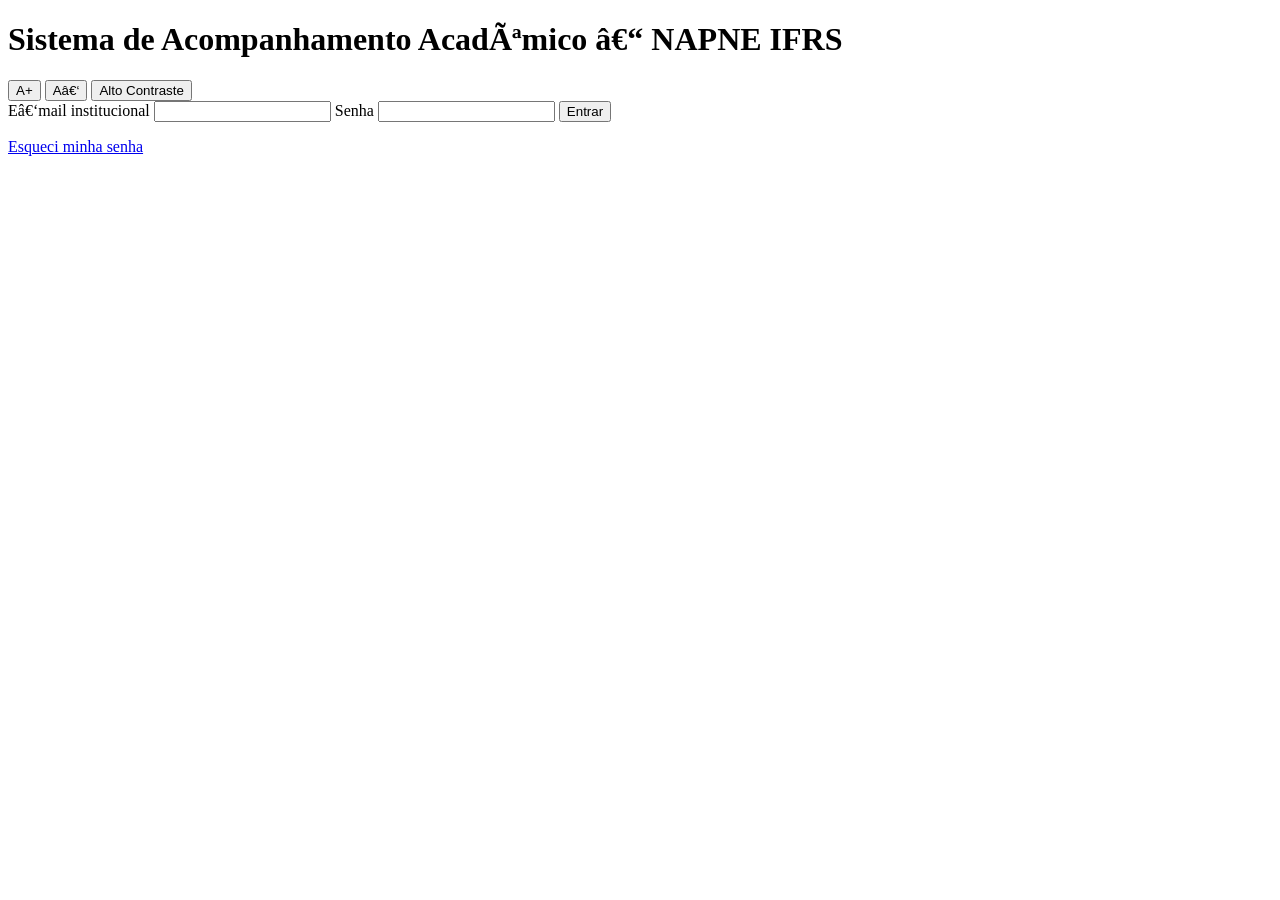
==== scr/frontend/index.html @ c411f1de "Criar index.html" ====
<!DOCTYPE html>
<html lang="pt‑BR">
<head>
  <meta charset="UTF‑8">
  <meta name="viewport" content="width=device‑width, initial‑scale=1.0">
  <title>Sistema NAPNE – Login</title>
  <link rel="stylesheet" href="style.css">
</head>
<body>
  <div class="login‑box">
    <h1>Sistema de Acompanhamento Acadêmico – NAPNE IFRS</h1>

    <div class="acessibilidade">
      <button id="btnAmais">A+</button>
      <button id="btnAmenos">A‑</button>
      <button id="btnContraste">Alto Contraste</button>
    </div>

    <form id="formLogin">
      <label for="usuario">E‑mail institucional</label>
      <input type="text" id="usuario" required>

      <label for="senha">Senha</label>
      <input type="password" id="senha" required>

      <button type="submit">Entrar</button>
      <p id="erro"></p>
    </form>

    <a href="#" class="link">Esqueci minha senha</a>
  </div>

  <script src="script.js"></script>
</body>
</html>
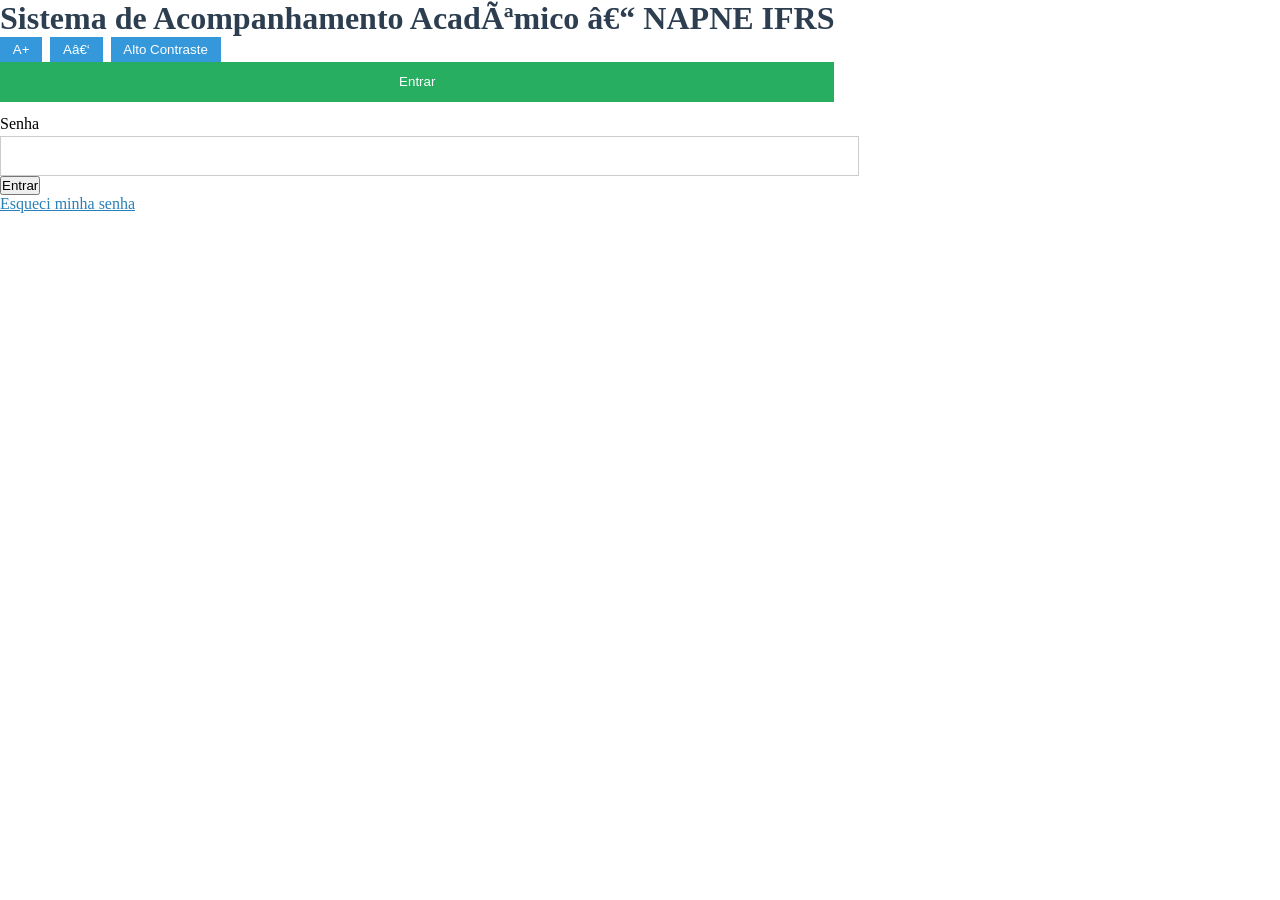
==== commit b779cf74: "Atualizar o index.html" ====
--- a/scr/frontend/index.html
+++ b/scr/frontend/index.html
@@ -17,8 +17,10 @@
     </div>
 
     <form id="formLogin">
-      <label for="usuario">E‑mail institucional</label>
-      <input type="text" id="usuario" required>
+  <!-- campos -->
+  <button type="submit">Entrar</button>
+</form>
+
 
       <label for="senha">Senha</label>
       <input type="password" id="senha" required>
--- a/scr/frontend/style.css
+++ b/scr/frontend/style.css
@@ -0,0 +1,14 @@
+* { box-sizing: border‑box; margin: 0; padding: 0; font‑family: Arial, sans‑serif; }
+body { background‑color: #f0f4f8; display: flex; justify‑content: center; align‑items: center; min‑height: 100vh; }
+.login‑box { background: white; padding: 2rem; border‑radius: 8px; box‑shadow: 0 0 10px #00000020; width: min(90%, 420px); }
+h1 { font‑size: 1.2rem; margin‑bottom: 1.5rem; text‑align: center; color: #2c3e50; }
+.acessibilidade { display: flex; gap: .5rem; justify‑content: flex‑end; margin‑bottom: 1rem; }
+.acessibilidade button { padding: .3rem .8rem; cursor: pointer; border: none; border‑radius: 4px; background: #3498db; color: white; }
+label { display: block; margin: .8rem 0 .2rem; }
+input { width: 100%; padding: .7rem; border: 1px solid #ccc; border‑radius: 4px; }
+form button { width: 100%; padding: .8rem; margin‑top: 1rem; background: #27ae60; color: white; border: none; border‑radius: 4px; cursor: pointer; font‑weight: bold; }
+.link { display: inline‑block; margin‑top: 1rem; font‑size: .9rem; color: #2980b9; text‑decoration: none; }
+.erro { color: red; font‑size: .9rem; margin‑top: .5rem; text‑align: center; }
+.alto‑contraste { background‑color: #000; color: #fff; }
+.alto‑contraste .login‑box { background‑color: #111; box‑shadow: 0 0 10px #ffffff30; }
+.alto‑contraste input { background: #222; color: #fff; border‑color: #555; }
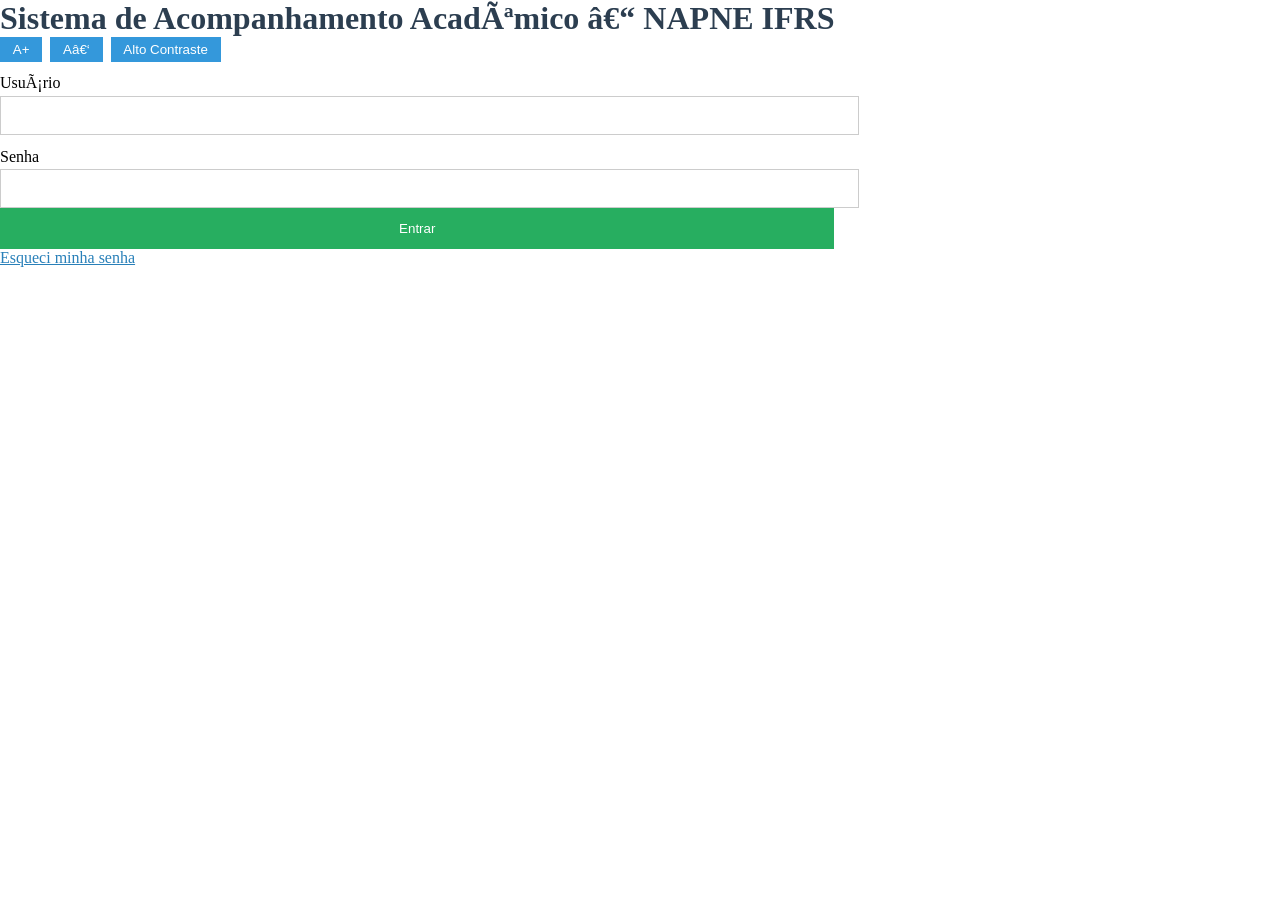
==== commit 950640d1: "Atualizar o index.html" ====
--- a/scr/frontend/index.html
+++ b/scr/frontend/index.html
@@ -11,16 +11,14 @@
     <h1>Sistema de Acompanhamento Acadêmico – NAPNE IFRS</h1>
 
     <div class="acessibilidade">
-      <button id="btnAmais">A+</button>
-      <button id="btnAmenos">A‑</button>
-      <button id="btnContraste">Alto Contraste</button>
+      <button type="button" id="btnAmais">A+</button>
+      <button type="button" id="btnAmenos">A‑</button>
+      <button type="button" id="btnContraste">Alto Contraste</button>
     </div>
 
     <form id="formLogin">
-  <!-- campos -->
-  <button type="submit">Entrar</button>
-</form>
-
+      <label for="usuario">Usuário</label>
+      <input type="text" id="usuario" required>
 
       <label for="senha">Senha</label>
       <input type="password" id="senha" required>
@@ -35,3 +33,4 @@
   <script src="script.js"></script>
 </body>
 </html>
+
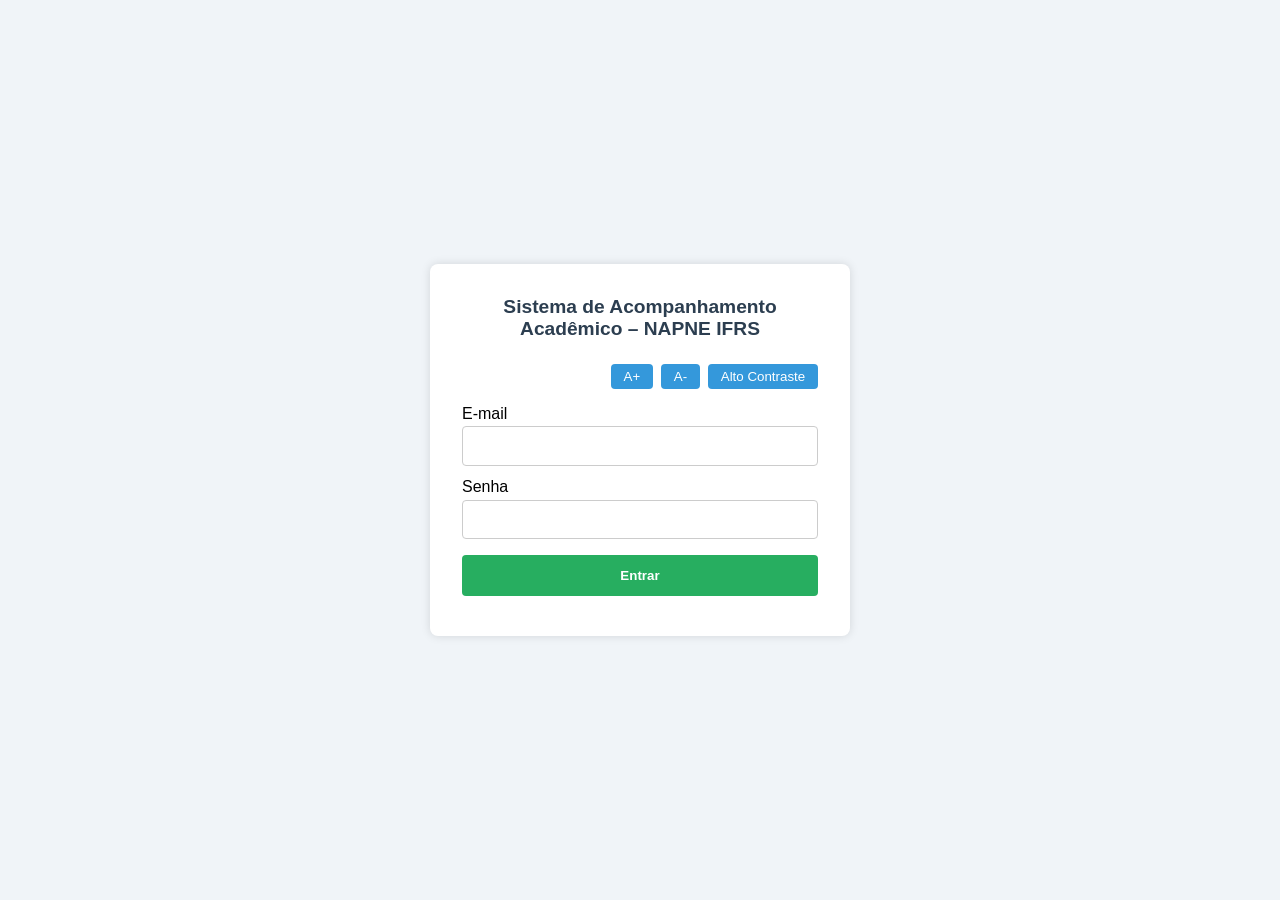
==== commit 500668ef: "Atualizar o index.html" ====
--- a/scr/frontend/index.html
+++ b/scr/frontend/index.html
@@ -1,36 +1,33 @@
 <!DOCTYPE html>
-<html lang="pt‑BR">
+<html lang="pt-BR">
 <head>
-  <meta charset="UTF‑8">
-  <meta name="viewport" content="width=device‑width, initial‑scale=1.0">
+  <meta charset="UTF-8">
+  <meta name="viewport" content="width=device-width, initial-scale=1.0">
   <title>Sistema NAPNE – Login</title>
   <link rel="stylesheet" href="style.css">
 </head>
 <body>
-  <div class="login‑box">
+  <div class="login-box">
     <h1>Sistema de Acompanhamento Acadêmico – NAPNE IFRS</h1>
 
     <div class="acessibilidade">
       <button type="button" id="btnAmais">A+</button>
-      <button type="button" id="btnAmenos">A‑</button>
+      <button type="button" id="btnAmenos">A-</button>
       <button type="button" id="btnContraste">Alto Contraste</button>
     </div>
 
     <form id="formLogin">
-      <label for="usuario">Usuário</label>
+      <label for="usuario">E‑mail</label>
       <input type="text" id="usuario" required>
 
       <label for="senha">Senha</label>
       <input type="password" id="senha" required>
 
       <button type="submit">Entrar</button>
-      <p id="erro"></p>
+      <p id="erro" class="erro"></p>
     </form>
-
-    <a href="#" class="link">Esqueci minha senha</a>
   </div>
 
   <script src="script.js"></script>
 </body>
 </html>
-
--- a/scr/frontend/style.css
+++ b/scr/frontend/style.css
@@ -1,14 +1,112 @@
-* { box-sizing: border‑box; margin: 0; padding: 0; font‑family: Arial, sans‑serif; }
-body { background‑color: #f0f4f8; display: flex; justify‑content: center; align‑items: center; min‑height: 100vh; }
-.login‑box { background: white; padding: 2rem; border‑radius: 8px; box‑shadow: 0 0 10px #00000020; width: min(90%, 420px); }
-h1 { font‑size: 1.2rem; margin‑bottom: 1.5rem; text‑align: center; color: #2c3e50; }
-.acessibilidade { display: flex; gap: .5rem; justify‑content: flex‑end; margin‑bottom: 1rem; }
-.acessibilidade button { padding: .3rem .8rem; cursor: pointer; border: none; border‑radius: 4px; background: #3498db; color: white; }
-label { display: block; margin: .8rem 0 .2rem; }
-input { width: 100%; padding: .7rem; border: 1px solid #ccc; border‑radius: 4px; }
-form button { width: 100%; padding: .8rem; margin‑top: 1rem; background: #27ae60; color: white; border: none; border‑radius: 4px; cursor: pointer; font‑weight: bold; }
-.link { display: inline‑block; margin‑top: 1rem; font‑size: .9rem; color: #2980b9; text‑decoration: none; }
-.erro { color: red; font‑size: .9rem; margin‑top: .5rem; text‑align: center; }
-.alto‑contraste { background‑color: #000; color: #fff; }
-.alto‑contraste .login‑box { background‑color: #111; box‑shadow: 0 0 10px #ffffff30; }
-.alto‑contraste input { background: #222; color: #fff; border‑color: #555; }
+* { 
+  box-sizing: border-box; 
+  margin: 0; 
+  padding: 0; 
+  font-family: Arial, sans-serif; 
+}
+
+body { 
+  background-color: #f0f4f8; 
+  display: flex; 
+  justify-content: center; 
+  align-items: center; 
+  min-height: 100vh; 
+}
+
+.login-box { 
+  background: white; 
+  padding: 2rem; 
+  border-radius: 8px; 
+  box-shadow: 0 0 10px #00000020; 
+  width: min(90%, 420px); 
+}
+
+h1 { 
+  font-size: 1.2rem; 
+  margin-bottom: 1.5rem; 
+  text-align: center; 
+  color: #2c3e50; 
+}
+
+.acessibilidade { 
+  display: flex; 
+  gap: 0.5rem; 
+  justify-content: flex-end; 
+  margin-bottom: 1rem; 
+}
+
+.acessibilidade button { 
+  padding: 0.3rem 0.8rem; 
+  cursor: pointer; 
+  border: none; 
+  border-radius: 4px; 
+  background: #3498db; 
+  color: white; 
+}
+
+label { 
+  display: block; 
+  margin: 0.8rem 0 0.2rem; 
+}
+
+input { 
+  width: 100%; 
+  padding: 0.7rem; 
+  border: 1px solid #ccc; 
+  border-radius: 4px; 
+}
+
+form button { 
+  width: 100%; 
+  padding: 0.8rem; 
+  margin-top: 1rem; 
+  background: #27ae60; 
+  color: white; 
+  border: none; 
+  border-radius: 4px; 
+  cursor: pointer; 
+  font-weight: bold; 
+}
+
+.link { 
+  display: inline-block; 
+  margin-top: 1rem; 
+  font-size: 0.9rem; 
+  color: #2980b9; 
+  text-decoration: none; 
+}
+
+.erro { 
+  color: red; 
+  font-size: 0.9rem; 
+  margin-top: 0.5rem; 
+  text-align: center; 
+}
+
+/* ✅ ALTO CONTRASTE — CORRETO E ESPECÍFICO */
+body.alto‑contraste { 
+  background-color: #000; 
+  color: #fff; 
+}
+
+body.alto‑contraste .login-box { 
+  background-color: #111; 
+  box-shadow: 0 0 10px #ffffff30; 
+}
+
+body.alto‑contraste input { 
+  background: #222; 
+  color: #fff; 
+  border-color: #555; 
+}
+
+body.alto‑contraste h1,
+body.alto‑contraste label,
+body.alto‑contraste .link {
+  color: #fff;
+}
+
+body.alto‑contraste .acessibilidade button {
+  background: #5dade2;
+  color: #000;
+}
